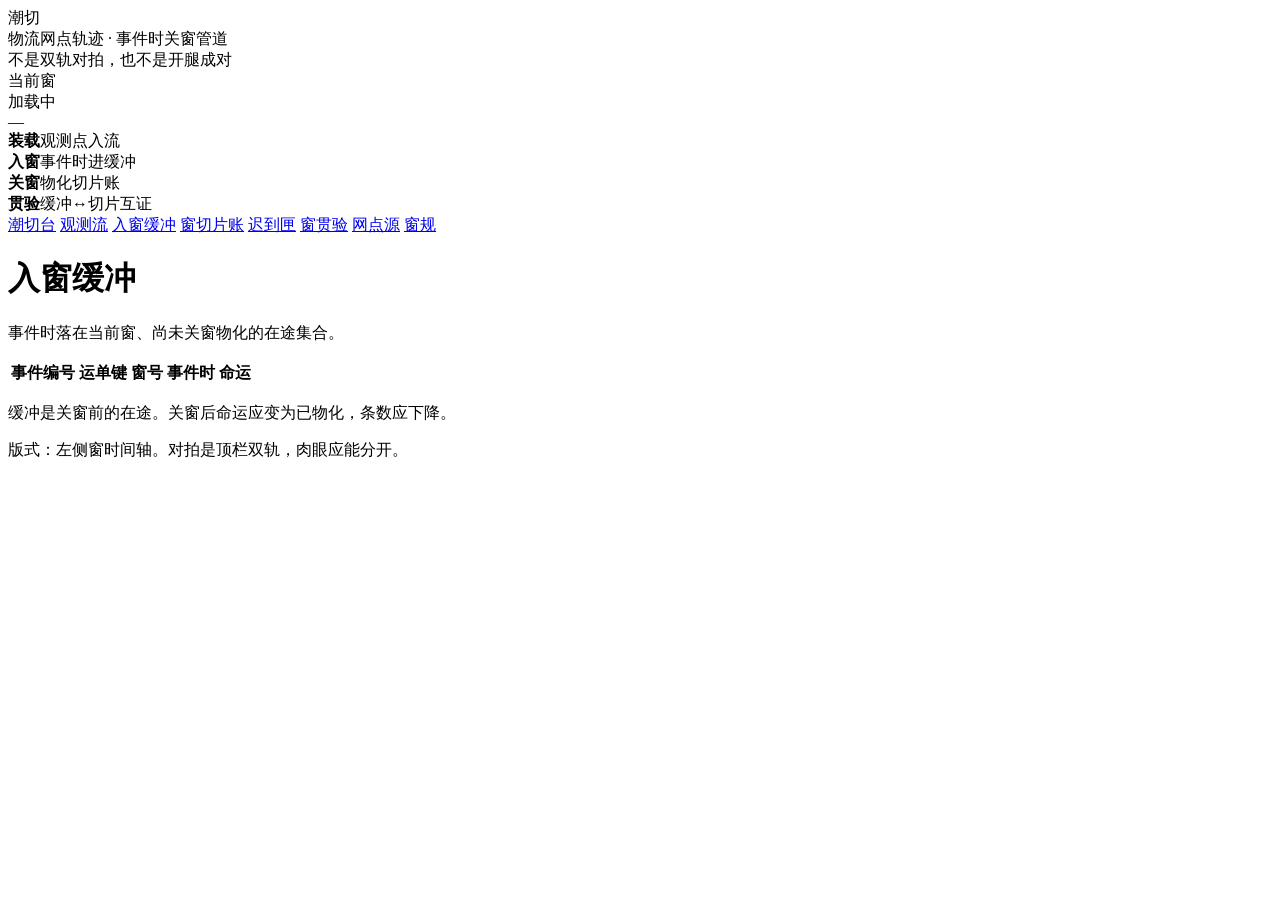
==== backend/app/static/入窗缓冲.html @ ba6b11f2 "Initial snapshot for tide-20" ====
<!DOCTYPE html>
<html lang="zh-CN">
<head>
  <meta charset="utf-8"/>
  <meta name="viewport" content="width=device-width, initial-scale=1"/>
  <title>入窗缓冲 · 潮切</title>
  <link rel="stylesheet" href="/styles.css"/>
  <script src="/common.js"></script>
</head>
<body>
  <div class="壳">
    <aside class="侧轨">
      <div class="侧牌">潮切</div>
      <div class="侧副">物流网点轨迹 · 事件时关窗管道<br/>不是双轨对拍，也不是开腿成对</div>
      <div class="窗条" id="侧窗条">
        <div class="标">当前窗</div>
        <div class="号" id="侧窗号">加载中</div>
        <div class="时" id="侧窗时">—</div>
      </div>
      <div class="时轴">
        <div class="点"><b>装载</b>观测点入流</div>
        <div class="点"><b>入窗</b>事件时进缓冲</div>
        <div class="点"><b>关窗</b>物化切片账</div>
        <div class="点"><b>贯验</b>缓冲↔切片互证</div>
      </div>
      
      <nav class="侧链">
        <a href="/" >潮切台</a>
        <a href="/观测流.html" >观测流</a>
        <a href="/入窗缓冲.html" class="亮">入窗缓冲</a>
        <a href="/窗切片账.html" >窗切片账</a>
        <a href="/迟到匣.html" >迟到匣</a>
        <a href="/窗贯验.html" >窗贯验</a>
        <a href="/网点源.html" >网点源</a>
        <a href="/窗规.html" >窗规</a>
      </nav>

    </aside>
    <main class="主区">
      <header class="页头">
        <h1>入窗缓冲</h1>
        <p>事件时落在当前窗、尚未关窗物化的在途集合。</p>
      </header>

      <section class="卷">
        <div class="表绕"><table><thead><tr><th>事件编号</th><th>运单键</th><th>窗号</th><th>事件时</th><th>命运</th></tr></thead><tbody id="表"></tbody></table></div>
      </section>
      <section class="卷"><div class="双栏"><p class="说明">缓冲是关窗前的在途。关窗后命运应变为已物化，条数应下降。</p><div class="侧注">版式：左侧窗时间轴。对拍是顶栏双轨，肉眼应能分开。</div></div></section>
      <script>
      (async () => {
        const rows = await 潮切.getJSON("/api/入窗缓冲");
        const tb = document.getElementById("表");
        if (!rows.length) { tb.innerHTML = `<tr><td colspan="5">${潮切.空态("缓冲为空。要么尚未装载，要么已经关窗物化。")}</td></tr>`; return; }
        for (const r of rows) {
          tb.appendChild(潮切.行(`<td>${潮切.安全文本(r.事件编号)}</td><td>${潮切.安全文本(r.运单键)}</td><td>${潮切.安全文本(r.窗号)}</td><td>${潮切.安全文本(r.事件时)}</td><td>${潮切.徽章(r.命运)}</td>`));
        }
      })();
      </script>

    </main>
  </div>
  <script>
  (async () => {
    try {
      const o = await 潮切.getJSON("/api/概览");
      const r = o.窗规 || {};
      const el = document.getElementById("侧窗号");
      const tm = document.getElementById("侧窗时");
      if (el) el.textContent = r["当前窗号"] || "—";
      if (tm) tm.textContent = `${r["窗起"] || ""} → ${r["窗止"] || ""}`;
    } catch (e) {}
  })();
  </script>
</body>
</html>
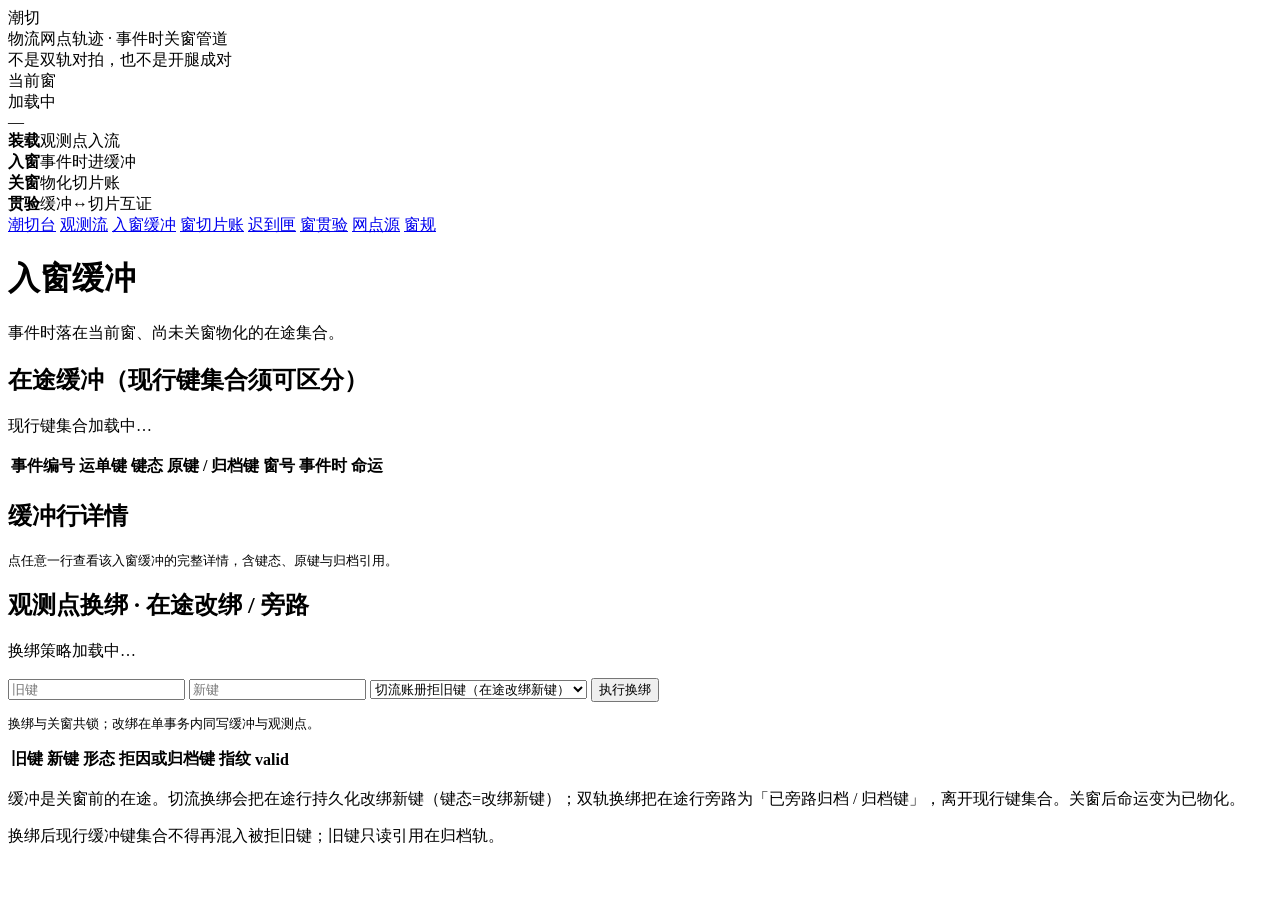
==== commit f24d8409: "8bb6b0bd-4a2c-4ed6-a843-e75e2467b6af" ====
--- a/backend/app/static/入窗缓冲.html
+++ b/backend/app/static/入窗缓冲.html
@@ -1,75 +1,127 @@
-<!DOCTYPE html>
-<html lang="zh-CN">
-<head>
-  <meta charset="utf-8"/>
-  <meta name="viewport" content="width=device-width, initial-scale=1"/>
-  <title>入窗缓冲 · 潮切</title>
-  <link rel="stylesheet" href="/styles.css"/>
-  <script src="/common.js"></script>
-</head>
-<body>
-  <div class="壳">
-    <aside class="侧轨">
-      <div class="侧牌">潮切</div>
-      <div class="侧副">物流网点轨迹 · 事件时关窗管道<br/>不是双轨对拍，也不是开腿成对</div>
-      <div class="窗条" id="侧窗条">
-        <div class="标">当前窗</div>
-        <div class="号" id="侧窗号">加载中</div>
-        <div class="时" id="侧窗时">—</div>
-      </div>
-      <div class="时轴">
-        <div class="点"><b>装载</b>观测点入流</div>
-        <div class="点"><b>入窗</b>事件时进缓冲</div>
-        <div class="点"><b>关窗</b>物化切片账</div>
-        <div class="点"><b>贯验</b>缓冲↔切片互证</div>
-      </div>
-      
-      <nav class="侧链">
-        <a href="/" >潮切台</a>
-        <a href="/观测流.html" >观测流</a>
-        <a href="/入窗缓冲.html" class="亮">入窗缓冲</a>
-        <a href="/窗切片账.html" >窗切片账</a>
-        <a href="/迟到匣.html" >迟到匣</a>
-        <a href="/窗贯验.html" >窗贯验</a>
-        <a href="/网点源.html" >网点源</a>
-        <a href="/窗规.html" >窗规</a>
-      </nav>
-
-    </aside>
-    <main class="主区">
-      <header class="页头">
-        <h1>入窗缓冲</h1>
-        <p>事件时落在当前窗、尚未关窗物化的在途集合。</p>
-      </header>
-
-      <section class="卷">
-        <div class="表绕"><table><thead><tr><th>事件编号</th><th>运单键</th><th>窗号</th><th>事件时</th><th>命运</th></tr></thead><tbody id="表"></tbody></table></div>
-      </section>
-      <section class="卷"><div class="双栏"><p class="说明">缓冲是关窗前的在途。关窗后命运应变为已物化，条数应下降。</p><div class="侧注">版式：左侧窗时间轴。对拍是顶栏双轨，肉眼应能分开。</div></div></section>
-      <script>
-      (async () => {
-        const rows = await 潮切.getJSON("/api/入窗缓冲");
-        const tb = document.getElementById("表");
-        if (!rows.length) { tb.innerHTML = `<tr><td colspan="5">${潮切.空态("缓冲为空。要么尚未装载，要么已经关窗物化。")}</td></tr>`; return; }
-        for (const r of rows) {
-          tb.appendChild(潮切.行(`<td>${潮切.安全文本(r.事件编号)}</td><td>${潮切.安全文本(r.运单键)}</td><td>${潮切.安全文本(r.窗号)}</td><td>${潮切.安全文本(r.事件时)}</td><td>${潮切.徽章(r.命运)}</td>`));
-        }
-      })();
-      </script>
-
-    </main>
-  </div>
-  <script>
-  (async () => {
-    try {
-      const o = await 潮切.getJSON("/api/概览");
-      const r = o.窗规 || {};
-      const el = document.getElementById("侧窗号");
-      const tm = document.getElementById("侧窗时");
-      if (el) el.textContent = r["当前窗号"] || "—";
-      if (tm) tm.textContent = `${r["窗起"] || ""} → ${r["窗止"] || ""}`;
-    } catch (e) {}
-  })();
-  </script>
-</body>
-</html>
+<!DOCTYPE html>
+<html lang="zh-CN">
+<head>
+  <meta charset="utf-8"/>
+  <meta name="viewport" content="width=device-width, initial-scale=1"/>
+  <title>入窗缓冲 · 潮切</title>
+  <link rel="stylesheet" href="/styles.css"/>
+  <script src="/common.js"></script>
+</head>
+<body>
+  <div class="壳">
+    <aside class="侧轨">
+      <div class="侧牌">潮切</div>
+      <div class="侧副">物流网点轨迹 · 事件时关窗管道<br/>不是双轨对拍，也不是开腿成对</div>
+      <div class="窗条" id="侧窗条">
+        <div class="标">当前窗</div>
+        <div class="号" id="侧窗号">加载中</div>
+        <div class="时" id="侧窗时">—</div>
+      </div>
+      <div class="时轴">
+        <div class="点"><b>装载</b>观测点入流</div>
+        <div class="点"><b>入窗</b>事件时进缓冲</div>
+        <div class="点"><b>关窗</b>物化切片账</div>
+        <div class="点"><b>贯验</b>缓冲↔切片互证</div>
+      </div>
+      
+      <nav class="侧链">
+        <a href="/" >潮切台</a>
+        <a href="/观测流.html" >观测流</a>
+        <a href="/入窗缓冲.html" class="亮">入窗缓冲</a>
+        <a href="/窗切片账.html" >窗切片账</a>
+        <a href="/迟到匣.html" >迟到匣</a>
+        <a href="/窗贯验.html" >窗贯验</a>
+        <a href="/网点源.html" >网点源</a>
+        <a href="/窗规.html" >窗规</a>
+      </nav>
+
+    </aside>
+    <main class="主区">
+      <header class="页头">
+        <h1>入窗缓冲</h1>
+        <p>事件时落在当前窗、尚未关窗物化的在途集合。</p>
+      </header>
+
+      <section class="卷">
+        <h2>在途缓冲（现行键集合须可区分）</h2>
+        <p class="说明" id="键集合条">现行键集合加载中…</p>
+        <div class="表绕"><table><thead><tr><th>事件编号</th><th>运单键</th><th>键态</th><th>原键 / 归档键</th><th>窗号</th><th>事件时</th><th>命运</th></tr></thead><tbody id="表"></tbody></table></div>
+      </section>
+
+      <section class="卷">
+        <h2>缓冲行详情</h2>
+        <pre class="回执" id="行详情">点任意一行查看该入窗缓冲的完整详情，含键态、原键与归档引用。</pre>
+      </section>
+
+      <section class="卷" id="换绑卷">
+        <h2>观测点换绑 · 在途改绑 / 旁路</h2>
+        <p class="说明" id="换绑策略">换绑策略加载中…</p>
+        <div class="工具">
+          <input type="text" id="换旧" placeholder="旧键"/>
+          <input type="text" id="换新" placeholder="新键"/>
+          <select id="换形态">
+            <option value="切流账册拒旧键">切流账册拒旧键（在途改绑新键）</option>
+            <option value="双写两轨">双写两轨（在途旁路进归档轨）</option>
+          </select>
+          <button class="按钮 青" id="换绑钮">执行换绑</button>
+        </div>
+        <pre class="回执 换绑条" id="换绑回执">换绑与关窗共锁；改绑在单事务内同写缓冲与观测点。</pre>
+        <div class="表绕"><table><thead><tr><th>旧键</th><th>新键</th><th>形态</th><th>拒因或归档键</th><th>指纹</th><th>valid</th></tr></thead><tbody id="换绑账"></tbody></table></div>
+      </section>
+
+      <section class="卷"><div class="双栏"><p class="说明">缓冲是关窗前的在途。切流换绑会把在途行持久化改绑新键（键态=改绑新键）；双轨换绑把在途行旁路为「已旁路归档 / 归档键」，离开现行键集合。关窗后命运变为已物化。</p><div class="侧注">换绑后现行缓冲键集合不得再混入被拒旧键；旧键只读引用在归档轨。</div></div></section>
+      <script>
+      let 缓冲行 = [];
+      function 显详情(r) {
+        document.getElementById("行详情").textContent = JSON.stringify(r, null, 2);
+      }
+      async function 刷缓冲() {
+        const [rows, view] = await Promise.all([
+          潮切.getJSON("/api/入窗缓冲"),
+          潮切.getJSON("/api/观测点换绑").catch(() => null),
+        ]);
+        缓冲行 = rows;
+        if (view && !Array.isArray(view)) {
+          document.getElementById("键集合条").textContent =
+            "现行键集合：" + ((view["现行键集合"] || []).join("、") || "∅") +
+            "　｜　归档键集合：" + ((view["归档键集合"] || []).join("、") || "∅");
+        }
+        const tb = document.getElementById("表");
+        tb.innerHTML = "";
+        if (!rows.length) { tb.innerHTML = `<tr><td colspan="7">${潮切.空态("缓冲为空。要么尚未装载，要么已经关窗物化/旁路归档。")}</td></tr>`; return; }
+        for (const r of rows) {
+          const 态 = r.键态 || "现行键";
+          const  lineage = [r.原键 ? "原键 " + r.原键 : "", r.归档键 ? "归档 " + r.归档键 : ""].filter(Boolean).join("　｜　");
+          const tr = 潮切.行(
+            `<td>${潮切.安全文本(r.事件编号)}</td>` +
+            `<td>${潮切.安全文本(r.运单键)}</td>` +
+            `<td><span class="键态 ${潮切.安全文本(态)}">${潮切.安全文本(态)}</span></td>` +
+            `<td>${潮切.安全文本(lineage)}</td>` +
+            `<td>${潮切.安全文本(r.窗号)}</td><td>${潮切.安全文本(r.事件时)}</td>` +
+            `<td>${潮切.徽章(r.命运, r.命运 === "在缓冲" ? "好" : "警")}</td>`
+          );
+          tr.style.cursor = "pointer";
+          tr.onclick = () => 显详情(r);
+          tb.appendChild(tr);
+        }
+      }
+      刷缓冲();
+      潮切.挂载换绑面板({ after: 刷缓冲 });
+      </script>
+
+    </main>
+  </div>
+  <script>
+  (async () => {
+    try {
+      const o = await 潮切.getJSON("/api/概览");
+      const r = o.窗规 || {};
+      const el = document.getElementById("侧窗号");
+      const tm = document.getElementById("侧窗时");
+      if (el) el.textContent = r["当前窗号"] || "—";
+      if (tm) tm.textContent = `${r["窗起"] || ""} → ${r["窗止"] || ""}`;
+    } catch (e) {}
+  })();
+  </script>
+</body>
+</html>
